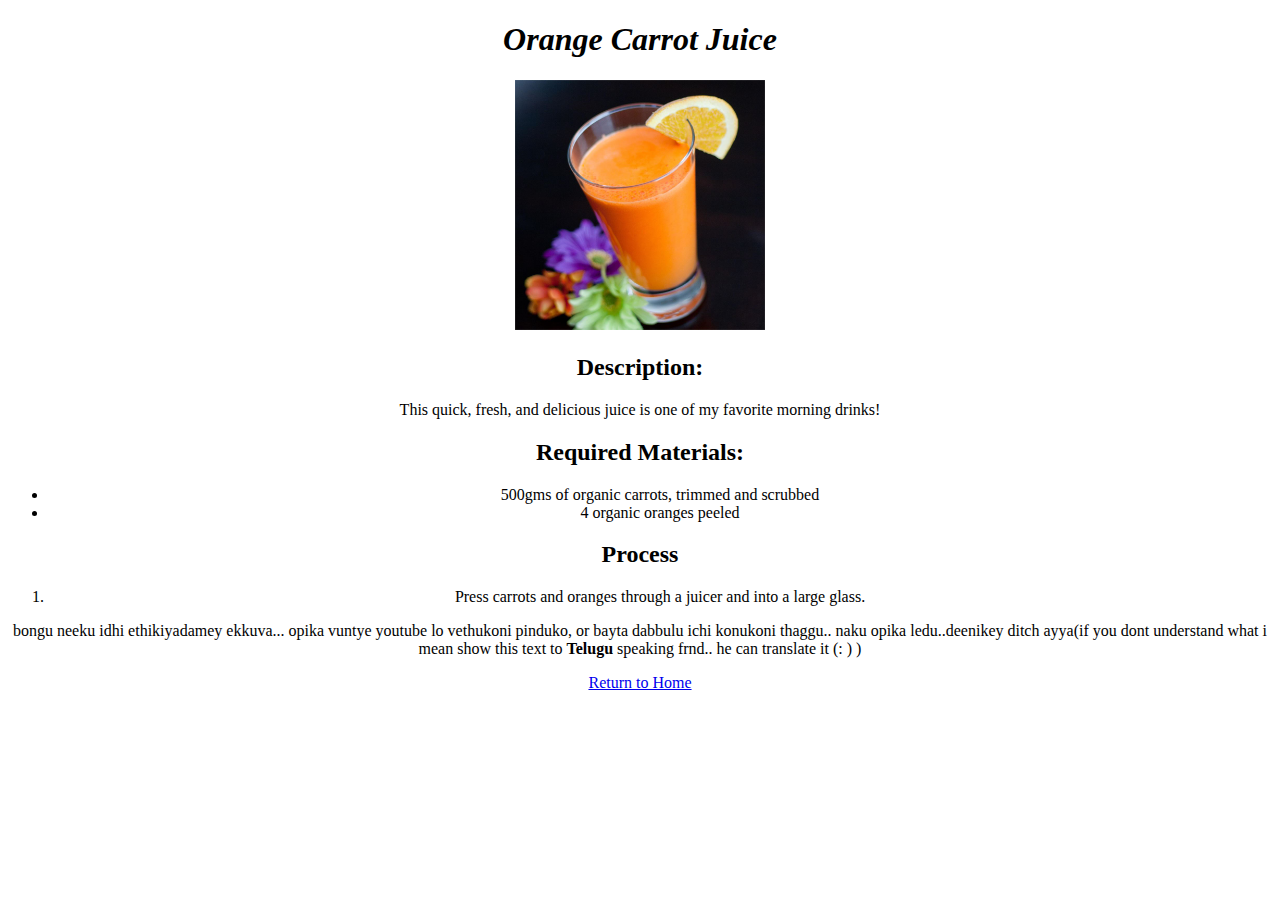
==== recipies/carrotorangejuice.html @ f87fc752 "index.html" ====
<!DOCTYPE html>
<html>
    <head>
        <meta charset="UTF-8">
        <title>Orange Carrot Juice</title>
    </head>

    <body>
        <div align="center" >
            <h1><em>Orange Carrot Juice</em></h1>
            <img src="/recipies/orange-carrot.jpeg" alt="A Glass of Orange and Carrot Juice" style="width: 250px; height: 250px;">
            <h2>Description: </h2>
            <p>This quick, fresh, and delicious juice is one of my favorite morning drinks!</p>

            <h2>Required Materials: </h2>
            <ul>
                <li>500gms of organic carrots, trimmed and scrubbed</li>
                <li>4 organic oranges peeled</li>
            </ul>

            <h2>Process</h2>
            <ol>
                <li>
                    Press carrots and oranges through a juicer and into a large glass.
                </li>
            </ol>

            <p>bongu neeku idhi ethikiyadamey ekkuva... opika vuntye youtube lo vethukoni pinduko, or bayta dabbulu ichi konukoni thaggu.. naku opika ledu..deenikey ditch ayya(if you dont understand what i mean show this text to <strong>Telugu</strong> speaking frnd.. he can translate it (: ) )</p>
            <a href="../index.html">Return to Home</a>
        </div>
    </body>
</html>
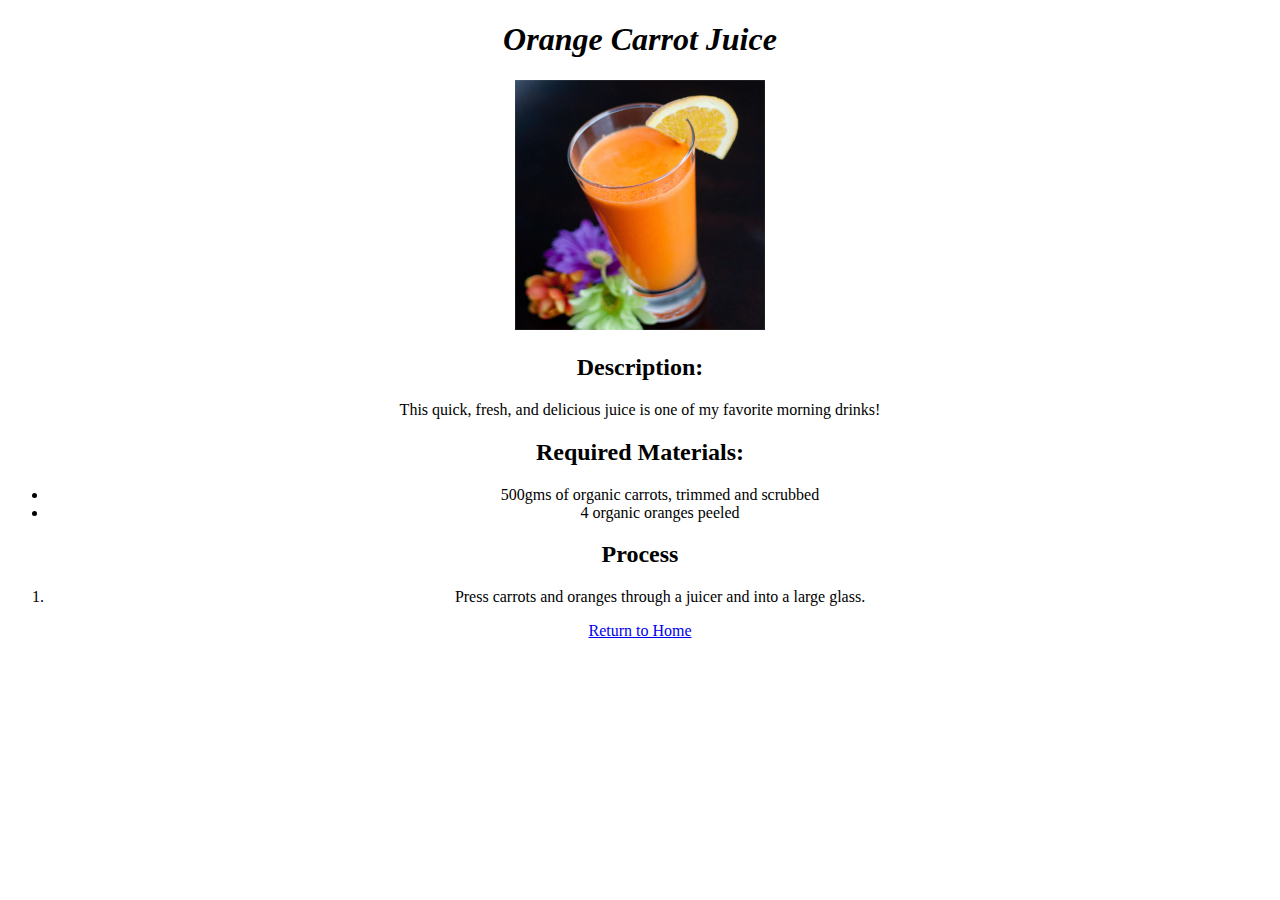
==== commit 4b465235: "enter" ====
--- a/recipies/carrotorangejuice.html
+++ b/recipies/carrotorangejuice.html
@@ -8,7 +8,7 @@
     <body>
         <div align="center" >
             <h1><em>Orange Carrot Juice</em></h1>
-            <img src="/recipies/orange-carrot.jpeg" alt="A Glass of Orange and Carrot Juice" style="width: 250px; height: 250px;">
+            <img src="../images/orange-carrot.jpg" alt="A Glass of Orange and Carrot Juice" style="width: 250px; height: 250px;">
             <h2>Description: </h2>
             <p>This quick, fresh, and delicious juice is one of my favorite morning drinks!</p>
 
@@ -24,8 +24,6 @@
                     Press carrots and oranges through a juicer and into a large glass.
                 </li>
             </ol>
-
-            <p>bongu neeku idhi ethikiyadamey ekkuva... opika vuntye youtube lo vethukoni pinduko, or bayta dabbulu ichi konukoni thaggu.. naku opika ledu..deenikey ditch ayya(if you dont understand what i mean show this text to <strong>Telugu</strong> speaking frnd.. he can translate it (: ) )</p>
             <a href="../index.html">Return to Home</a>
         </div>
     </body>
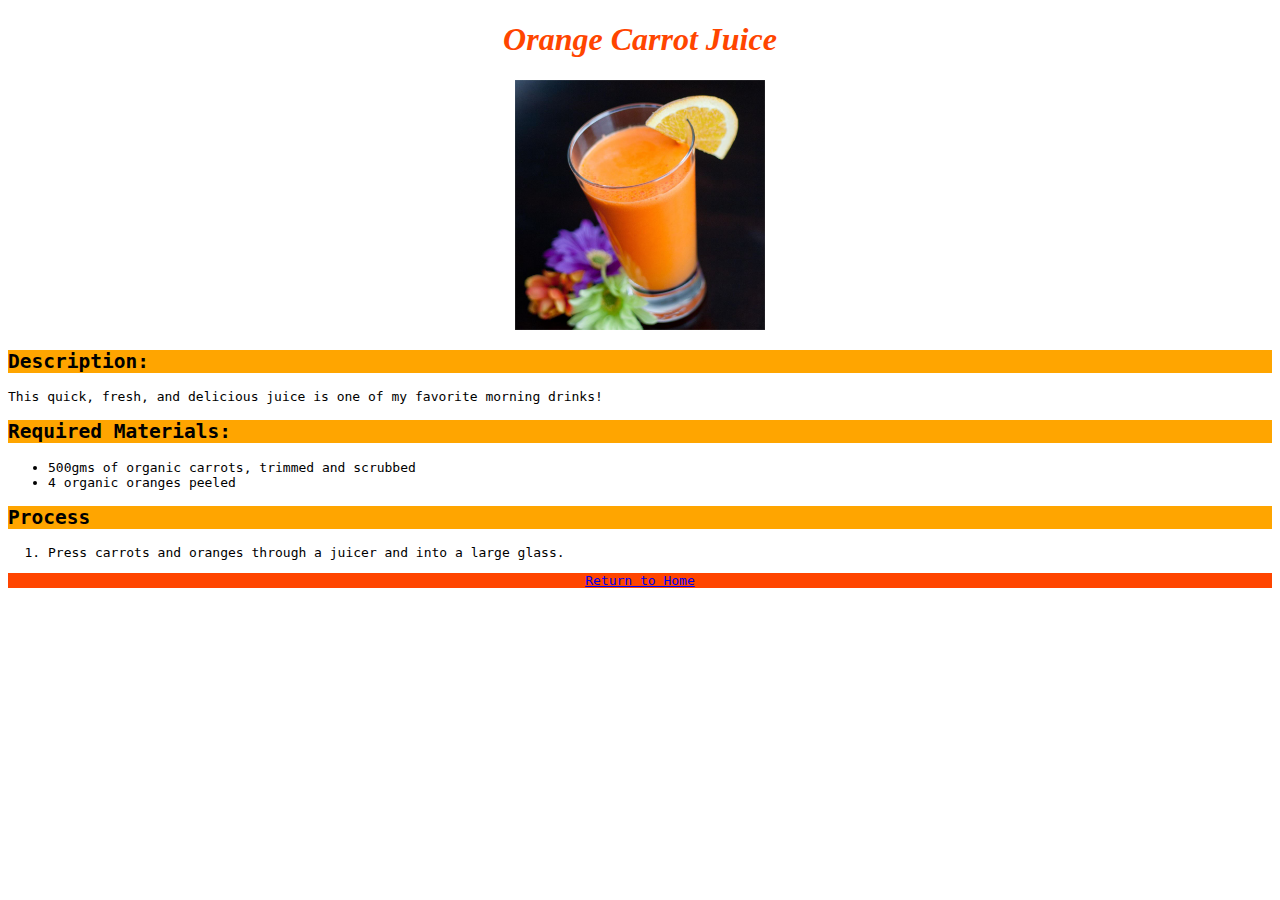
==== commit 9d89c3f0: "." ====
--- a/recipies/carrotorangejuice.html
+++ b/recipies/carrotorangejuice.html
@@ -1,30 +1,33 @@
 <!DOCTYPE html>
-<html>
-    <head>
-        <meta charset="UTF-8">
-        <title>Orange Carrot Juice</title>
-    </head>
-
-    <body>
-        <div align="center" >
-            <h1><em>Orange Carrot Juice</em></h1>
-            <img src="../images/orange-carrot.jpg" alt="A Glass of Orange and Carrot Juice" style="width: 250px; height: 250px;">
-            <h2>Description: </h2>
+<html lang="en">
+<head>
+    <meta charset="UTF-8">
+    <meta http-equiv="X-UA-Compatible" content="IE=edge">
+    <meta name="viewport" content="width=device-width, initial-scale=1.0">
+    <title>Orange Carrot Juice</title>
+</head>
+<body>
+    <div align="center" style="font-family: Times New Roman; color: orangered;" ><h1><em>Orange Carrot Juice</em></h1></div>
+            <div align="center"><img src="../images/orange-carrot.jpg" alt="A Glass of Orange and Carrot Juice" style="width: 250px; height: 250px;"></div>
+            <div style="text-align: justify; font-family: monospace;">
+            <div style="background-color: orange;"><h2>Description: </h2></div>
             <p>This quick, fresh, and delicious juice is one of my favorite morning drinks!</p>
 
-            <h2>Required Materials: </h2>
+            <div style="background-color: orange;"><h2>Required Materials: </h2></div>
             <ul>
                 <li>500gms of organic carrots, trimmed and scrubbed</li>
                 <li>4 organic oranges peeled</li>
             </ul>
 
-            <h2>Process</h2>
+            <div style="background-color: orange;"><h2>Process</h2></div>
             <ol>
                 <li>
                     Press carrots and oranges through a juicer and into a large glass.
                 </li>
             </ol>
-            <a href="../index.html">Return to Home</a>
-        </div>
-    </body>
+
+            <div style="text-align: center; background-color: orangered;"><a href="../index.html">Return to Home</a></div>
+            </div> 
+    
+</body>
 </html>